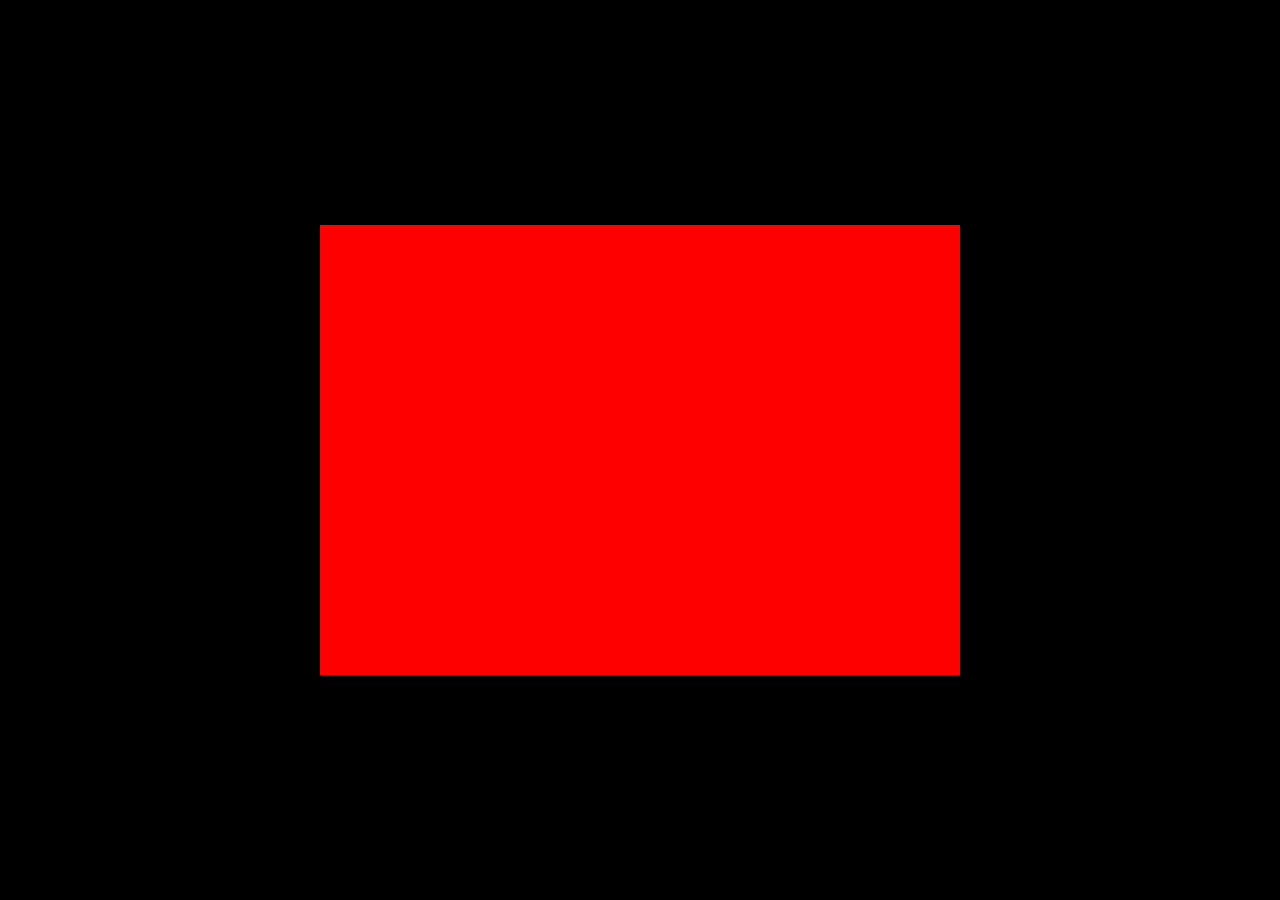
==== 000-template/index.html @ 327a4b85 "最低限の矩形描画" ====
<!DOCTYPE html>
<html lang="ja">
<head>
    <meta charset="UTF-8">
    <title>000-template</title>

    <link rel="stylesheet" href="../lib/normalize.css">
    <link rel="stylesheet" href="../lib/style.css">

    <script type="text/javascript" src="../js/utils.js"></script>
    <script type="text/javascript" src="../js/program.js"></script>
    <script type="text/javascript" src="./main.js"></script>

</head>
<body>
    <div id="wrapper"><canvas id="webgl-canvas">Your browser does not support the HTML5 canvas element.</canvas></div>
</body>
</html>
---- lib/style.css ----
#webgl-canvas{
	display: block;
}

html, #wrapper{
	width: 100%;
	height: 100%;
}

body {
    background: #fff;
    width: 100%;
    height: 100%;
    user-select:none;
    -webkit-user-select:none;
    -ms-user-select: none;
    -moz-user-select:none;
    -khtml-user-select:none;
    -webkit-user-drag:none;
    -khtml-user-drag:none;
}

body.no_scroll{
    overflow: hidden;
 }
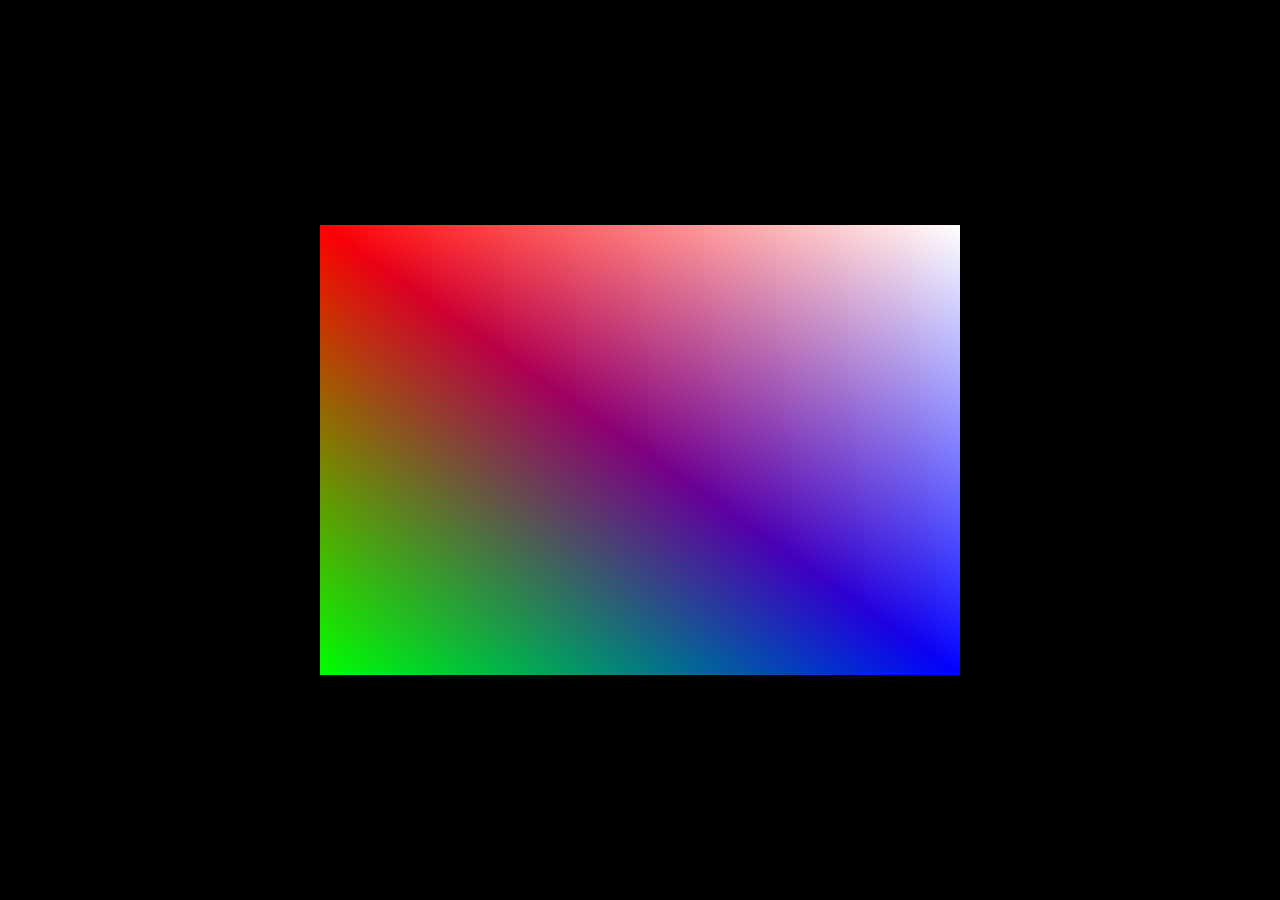
==== commit 356348c2: "uniform" ====
--- a/000-template/index.html
+++ b/000-template/index.html
@@ -5,7 +5,7 @@
     <title>000-template</title>
 
     <link rel="stylesheet" href="../lib/normalize.css">
-    <link rel="stylesheet" href="../lib/style.css">
+    <link rel="stylesheet" href="../css/style.css">
 
     <script type="text/javascript" src="../js/utils.js"></script>
     <script type="text/javascript" src="../js/program.js"></script>
--- a/css/style.css
+++ b/css/style.css
@@ -0,0 +1,25 @@
+#webgl-canvas{
+	display: block;
+}
+
+html, #wrapper{
+	width: 100%;
+	height: 100%;
+}
+
+body {
+    background: #fff;
+    width: 100%;
+    height: 100%;
+    user-select:none;
+    -webkit-user-select:none;
+    -ms-user-select: none;
+    -moz-user-select:none;
+    -khtml-user-select:none;
+    -webkit-user-drag:none;
+    -khtml-user-drag:none;
+}
+
+body.no_scroll{
+    overflow: hidden;
+ }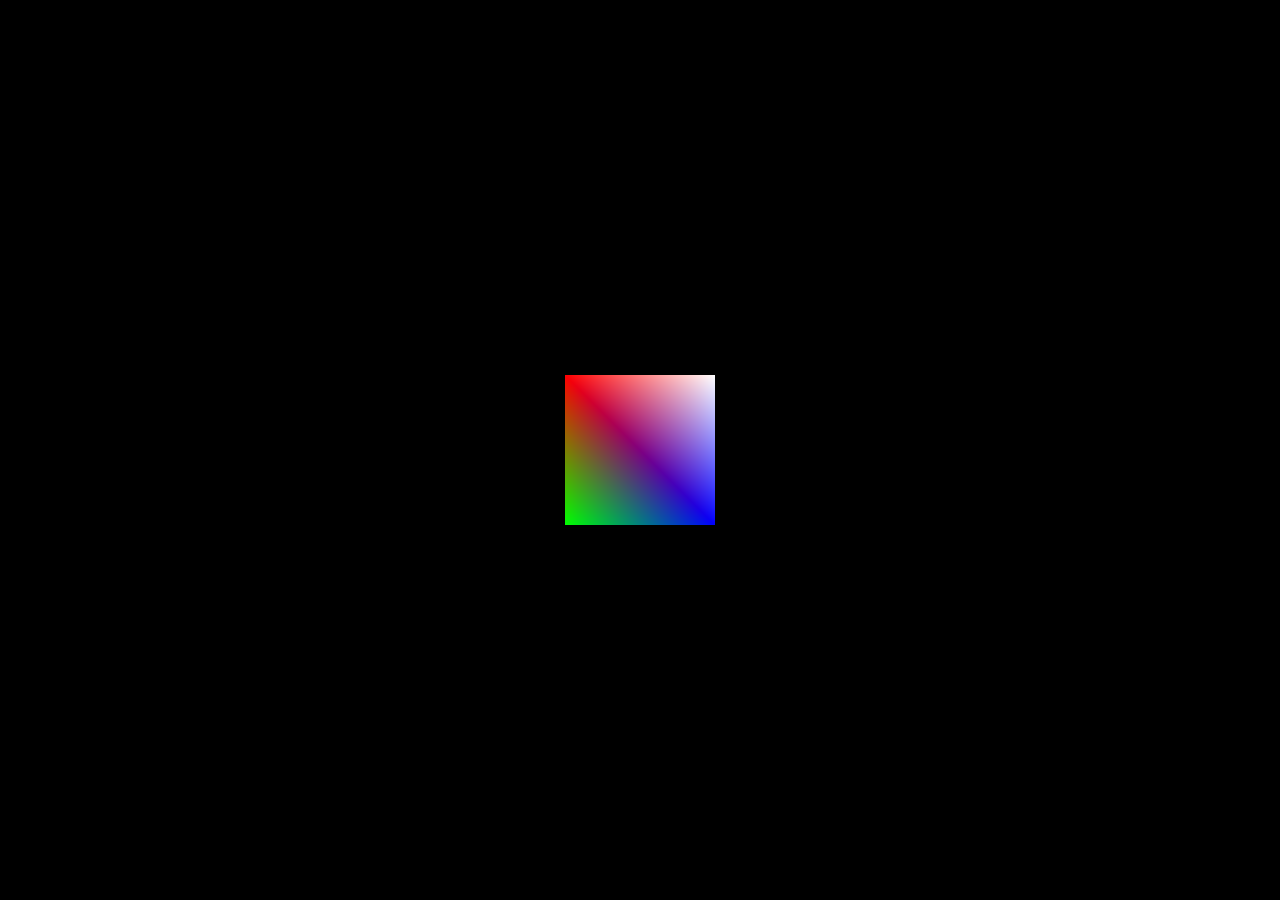
==== commit b1f640ff: "座標変換" ====
--- a/000-template/index.html
+++ b/000-template/index.html
@@ -7,6 +7,7 @@
     <link rel="stylesheet" href="../lib/normalize.css">
     <link rel="stylesheet" href="../css/style.css">
 
+    <script type="text/javascript" src="../lib/minMatrix.js"></script>
     <script type="text/javascript" src="../js/utils.js"></script>
     <script type="text/javascript" src="../js/program.js"></script>
     <script type="text/javascript" src="./main.js"></script>
